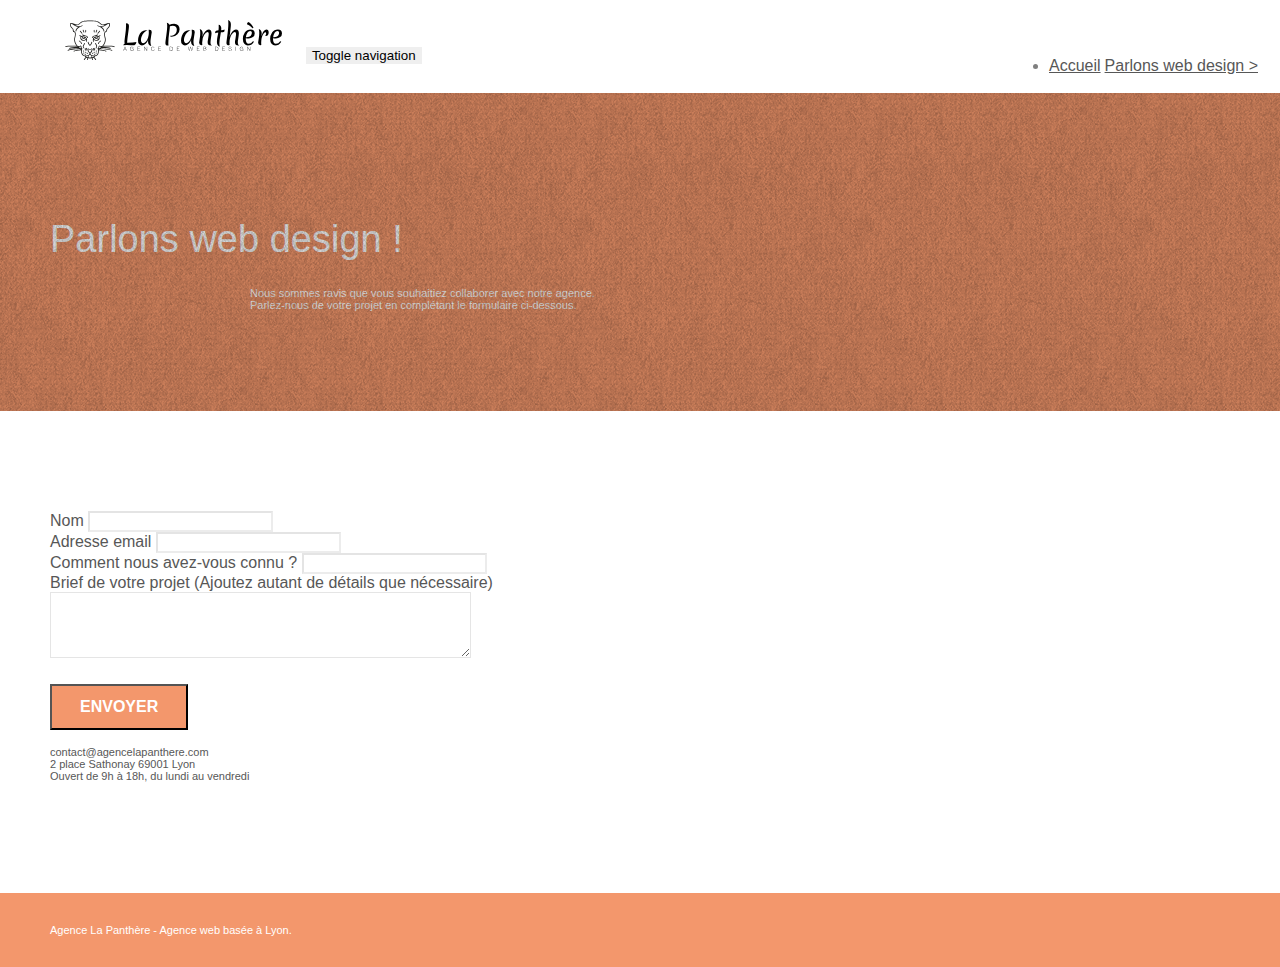
==== page2.html @ 1ff4e6dc "init" ====
<!doctype html>
<html lang="fr">
<head>
    <meta charset="utf-8">
    <meta name="keywords" content="">
    <meta name="description" content="Nous sommes ravis que vous souhaitiez collaborer avec notre agence. Parlez-nous de votre projet en complétant le formulaire ci-dessous.">
    <meta name="viewport" content="width=device-width, initial-scale=1.0, viewport-fit=cover">
    <link rel="shortcut icon" type="image/png" href="favicon.jpg">
    
	<link rel="stylesheet" type="text/css" href="./css/bootstrap.min.css">
	<link rel="stylesheet" type="text/css" href="style.css">
	<link rel="stylesheet" type="text/css" href="./css/font-awesome.min.css">
	<link rel="stylesheet" type="text/css" href="./css/et-line.min.css">
	
    
	<script src="./js/jquery-2.1.0.min.js"></script>
	<script src="./js/bootstrap.min.js"></script>
	<script src="./js/blocs.min.js"></script>
	<script src="./js/jqBootstrapValidation.js"></script>
	<script src="./js/formHandler.js"></script>
    <title>Parlons web design</title>

    
<!-- Analytics -->
 
<!-- Analytics END -->
    
</head>
<body>
<!-- Principal conteneur -->
<div class="page-container">
    
<!-- bloc-0 -->
<div class="bloc bgc-white l-bloc " id="bloc-0">
	<div class="container bloc-sm">
		<nav class="navbar row">
			<div class="navbar-header">
				<a class="navbar-brand" href="index.html"><img src="img/agence-la-panthere-monochrome.svg" alt="atlanta web design logo" height="40" /></a>
				<button id="nav-toggle" type="button" class="ui-navbar-toggle navbar-toggle" data-toggle="collapse" data-target=".navbar-1">
					<span class="sr-only">Toggle navigation</span><span class="icon-bar"></span><span class="icon-bar"></span><span class="icon-bar"></span>
				</button>
			</div>
			<div class="collapse navbar-collapse navbar-1 special-dropdown-nav">
				<ul class="site-navigation nav navbar-nav">
					<li>
						<a href="index.html">Accueil</a>
					
						<a href="page2.html">Parlons web design &gt;</a>
					</li>
				</ul>
			</div>
		</nav>
	</div>
</div>
<!-- bloc-0 END -->

<!-- bloc-6 -->
<div class="bloc bg-dots-bg bg-repeat bgc-atomic-tangerine d-bloc bloc-bg-texture texture-paper" id="bloc-6">
	<div class="container bloc-lg">
		<div class="row">
			<div class="col-sm-12">
				<h1 class="text-center hero-bloc-text tc-white">
					Parlons web design !
				</h1>
				<p class="text-center mg-lg tc-white tight-width-whitespace">
					Nous sommes ravis que vous souhaitiez collaborer avec notre agence.<br>
					Parlez-nous de votre projet en complétant le formulaire ci-dessous.
				</p>
			</div>
		</div>
	</div>
</div>
<!-- bloc-6 END -->

<!-- bloc-7 -->
<div class="bloc bgc-white l-bloc" id="bloc-7">
	<div class="container bloc-lg">
		<div class="row">
			<div class="col-sm-6">
				<form id="form_1" novalidate success-msg="Your message has been sent." fail-msg="Sorry it seems that our mail server is not responding, Sorry for the inconvenience!">
					<div class="form-group">
						<label>
							Nom
						</label>
						<input id="name" class="form-control" required />
					</div>
					<div class="form-group">
						<label>
							Adresse email
						</label>
						<input id="email" class="form-control" type="email" required />
					</div>
					<div class="form-group">
						<label>
							Comment nous avez-vous connu ?
						</label>
						<input class="form-control" type="email" required id="input_504" />
					</div>
					<div class="form-group">
						<label>
							Brief de votre projet (Ajoutez autant de détails que nécessaire)<br>
						</label><textarea id="message" class="form-control" rows="4" cols="50" required></textarea>
					</div> 
					<button class="bloc-button btn btn-lg btn-block cta-hero btn-atomic-tangerine" type="submit">
						Envoyer
					</button>
				</form>
			</div>
			<div class="col-sm-6">
				<p>
					contact@agencelapanthere.com<br>2 place Sathonay 69001 Lyon<br>Ouvert de 9h à 18h, du lundi au vendredi<br>
				</p>
			</div>
		</div>
	</div>
</div>
<!-- bloc-7 END -->

<!-- ScrollToTop Button -->
<a class="bloc-button btn btn-d scrollToTop" onclick="scrollToTarget('1')"><span class="fa fa-chevron-up"></span></a>
<!-- ScrollToTop Button END-->


<!-- Footer - bloc-8 -->
<div class="bloc bgc-atomic-tangerine d-bloc" id="bloc-8">
	<div class="container bloc-sm">
		<div class="row">
			<div class="col-sm-12">
				<p class="text-center white">
					Agence La Panthère - Agence web basée à Lyon.<br>
				</p>
				<div class="row row-no-gutters social">
					<div class="col-sm-3">
						<div class="text-center">
							<a class="social" href="index.html"><span class="fa fa-twitter icon-md"></span></a>
						</div>
					</div>
					<div class="col-sm-3">
						<div class="text-center">
							<a class="social" href="index.html"><span class="fa fa-facebook icon-md"></span></a>
						</div>
					</div>
					<div class="col-sm-3">
						<div class="text-center">
							<a class="social" href="index.html"><span class="fa fa-dribbble icon-md"></span></a>
						</div>
					</div>
					<div class="col-sm-3">
						<div class="text-center">
							<a class="social" href="index.html"><span class="fa fa-instagram icon-md"></span></a>
						</div>
					</div>
				</div>
			</div>
		</div>
	</div>
</div>
<!-- Footer - bloc-8 END -->

</div>
<!-- Principal conteneur END -->
    

</body>
</html>
---- style.css ----
body {
    margin: 0;
    padding: 0;
    background: #FFF;
    overflow-x: hidden;
    -webkit-font-smoothing: antialiased;
    -moz-osx-font-smoothing: grayscale;
}

a,
button {
    transition: all .3s ease-in-out;
    outline: none!important;
}

a:hover {
    text-decoration: none;
    cursor: pointer;
}

#page-loading-blocs-notifaction {
    position: fixed;
    top: 0;
    bottom: 0;
    width: 100%;
    z-index: 100000;
    background: #FFFFFF url("img/pageload-spinner.gif") no-repeat center center;
}

.bloc {
    width: 100%;
    clear: both;
    background: 50% 50% no-repeat;
    padding: 0 50px;
    -webkit-background-size: cover;
    -moz-background-size: cover;
    -o-background-size: cover;
    background-size: cover;
    position: relative;
}

.bloc .container {
    padding-left: 0;
    padding-right: 0;
}

.bloc-lg {
    padding: 100px 50px;
}

.bloc-md {
    padding: 50px;
}

.bloc-sm {
    padding: 20px 50px;
}

.bg-center,
.bg-l-edge,
.bg-r-edge,
.bg-t-edge,
.bg-b-edge,
.bg-tl-edge,
.bg-bl-edge,
.bg-tr-edge,
.bg-br-edge,
.bg-repeat {
    -webkit-background-size: auto!important;
    -moz-background-size: auto!important;
    -o-background-size: auto!important;
    background-size: auto!important;
}

.bg-repeat {
    background: repeat;
}

.bg-t-edge {
    background: top no-repeat;
}

.bloc-bg-texture::before {
    content: "";
    background-size: 2px 2px;
    position: absolute;
    top: 0;
    bottom: 0;
    left: 0;
    right: 0;
}

.texture-paper::before {
    background: url("img/texture-paper.png");
    background-size: 280px 280px;
}

.b-parallax {
    background-attachment: fixed;
}

.d-bloc {
    color: rgba(255, 255, 255, .7);
}

.d-bloc button:hover {
    color: rgba(255, 255, 255, .9);
}

.d-bloc .icon-round,
.d-bloc .icon-square,
.d-bloc .icon-rounded,
.d-bloc .icon-semi-rounded-a,
.d-bloc .icon-semi-rounded-b {
    border-color: rgba(255, 255, 255, .9);
}

.d-bloc .divider-h span {
    border-color: rgba(255, 255, 255, .2);
}

.d-bloc .a-btn,
.d-bloc .navbar a,
.d-bloc .navbar-brand,
.d-bloc a .icon-sm,
.d-bloc a .icon-md,
.d-bloc a .icon-lg,
.d-bloc a .icon-xl,
.d-bloc h1 a,
.d-bloc h2 a,
.d-bloc h3 a,
.d-bloc h4 a,
.d-bloc h5 a,
.d-bloc h6 a,
.d-bloc p a {
    color: rgba(255, 255, 255, .6);
}

.d-bloc .a-btn:hover,
.d-bloc .navbar a:hover,
.d-bloc .navbar-brand:hover,
.d-bloc a:hover .icon-sm,
.d-bloc a:hover .icon-md,
.d-bloc a:hover .icon-lg,
.d-bloc a:hover .icon-xl,
.d-bloc h1 a:hover,
.d-bloc h2 a:hover,
.d-bloc h3 a:hover,
.d-bloc h4 a:hover,
.d-bloc h5 a:hover,
.d-bloc h6 a:hover,
.d-bloc p a:hover {
    color: rgba(255, 255, 255, 1);
}

.d-bloc .navbar-toggle .icon-bar {
    background: rgba(255, 255, 255, 1);
}

.d-bloc .btn-wire,
.d-bloc .btn-wire:hover {
    color: rgba(255, 255, 255, 1);
    border-color: rgba(255, 255, 255, 1);
}

.d-bloc .panel {
    color: rgba(0, 0, 0, .5);
}

.d-bloc .panel button:hover {
    color: rgba(0, 0, 0, .7);
}

.d-bloc .panel icon {
    border-color: rgba(0, 0, 0, .7);
}

.d-bloc .panel .divider-h span {
    border-color: rgba(0, 0, 0, .1);
}

.d-bloc .panel .a-btn {
    color: rgba(0, 0, 0, .6);
}

.d-bloc .panel .a-btn:hover {
    color: rgba(0, 0, 0, 1);
}

.d-bloc .panel .btn-wire,
.d-bloc .panel .btn-wire:hover {
    color: rgba(0, 0, 0, .7);
    border-color: rgba(0, 0, 0, .3);
}

.d-bloc .panel,
.l-bloc {
    color: rgba(0, 0, 0, .5);
}

.d-bloc .panel button:hover,
.l-bloc button:hover {
    color: rgba(0, 0, 0, .7);
}

.l-bloc .icon-round,
.l-bloc .icon-square,
.l-bloc .icon-rounded,
.l-bloc .icon-semi-rounded-a,
.l-bloc .icon-semi-rounded-b {
    border-color: rgba(0, 0, 0, .7);
}

.d-bloc .panel .divider-h span,
.l-bloc .divider-h span {
    border-color: rgba(0, 0, 0, .1);
}

.d-bloc .panel .a-btn,
.l-bloc .a-btn,
.l-bloc .navbar a,
.l-bloc .navbar-brand,
.l-bloc a .icon-sm,
.l-bloc a .icon-md,
.l-bloc a .icon-lg,
.l-bloc a .icon-xl,
.l-bloc h1 a,
.l-bloc h2 a,
.l-bloc h3 a,
.l-bloc h4 a,
.l-bloc h5 a,
.l-bloc h6 a,
.l-bloc p a {
    color: rgba(0, 0, 0, .6);
}

.d-bloc .panel .a-btn:hover,
.l-bloc .a-btn:hover,
.l-bloc .navbar a:hover,
.l-bloc .navbar-brand:hover,
.l-bloc a:hover .icon-sm,
.l-bloc a:hover .icon-md,
.l-bloc a:hover .icon-lg,
.l-bloc a:hover .icon-xl,
.l-bloc h1 a:hover,
.l-bloc h2 a:hover,
.l-bloc h3 a:hover,
.l-bloc h4 a:hover,
.l-bloc h5 a:hover,
.l-bloc h6 a:hover,
.l-bloc p a:hover {
    color: rgba(0, 0, 0, 1);
}

.l-bloc .navbar-toggle .icon-bar {
    color: rgba(0, 0, 0, .6);
}

.d-bloc .panel .btn-wire,
.d-bloc .panel .btn-wire:hover,
.l-bloc .btn-wire,
.l-bloc .btn-wire:hover {
    color: rgba(0, 0, 0, .7);
    border-color: rgba(0, 0, 0, .3);
}

.voffset {
    margin-top: 30px;
}

.voffset-lg {
    margin-top: 80px;
}

.row-no-gutters {
    margin-right: 0;
    margin-left: 0;
}

.row.row-no-gutters > [class^="col-"],
.row.row-no-gutters > [class*=" col-"] {
    padding-right: 0;
    padding-left: 0;
}

#bloc-1-hero h1 {
    font-size: 32px;
}

.navbar {
    margin-bottom: 0;
    z-index: 1;
}

.navbar-brand {
    height: auto;
    padding: 3px 15px;
    font-size: 25px;
    font-weight: normal;
    font-weight: 600;
    line-height: 44px;
}

.navbar-brand img {
    max-height: 200px;
    margin: 0 5px 0 0;
    display: inline;
}

.navbar-brand img[src$=svg] {
    min-width: 100px;
}

.nav-center .navbar-brand img {
    margin: 0;
}

.navbar .nav {
    padding-top: 2px;
    margin-right: -16px;
    float: right;
    z-index: 1;
}

.nav > li {
    float: left;
    margin-top: 4px;
    font-size: 16px;
}

.navbar-nav .open .dropdown-menu > li > a {
    text-align: inherit;
}

.nav > li a:hover,
.nav > li a:focus {
    background: transparent;
}

.navbar-toggle {
    margin: 10px 10px 0 0;
    border: 0px;
}

.navbar-toggle:hover {
    background: transparent!important;
}

.navbar-toggle .icon-bar {
    background-color: rgba(0, 0, 0, .5);
    width: 26px;
}

.nav-invert .navbar .nav {
    float: left;
}

.nav-invert .navbar-header,
.nav-invert .navbar-brand {
    float: right;
    position: relative;
    z-index: 2;
}

@media (min-width: 768px) {
    .site-navigation {
        position: absolute;
        top: 50%;
        right: 10%;
        transform: translate(0, -50%);
        -webkit-transform: translateY(-50%);
    }
    .nav > li .dropdown-menu a,
    .nav > li .dropdown-menu a:hover {
        color: #484848;
    }
    .nav-invert .site-navigation {
        left: 0;
        right: 0;
    }
    .nav-center {
        text-align: center;
    }
    .nav-center .navbar-header {
        width: 100%;
    }
    .nav-center .navbar-header,
    .nav-center .navbar-brand,
    .nav-center .nav > li {
        float: none;
        display: inline-block;
    }
    .nav-center .site-navigation {
        position: relative;
        width: 100%;
        right: 0;
        margin-right: 0px;
        margin-top: 20px;
    }
    .nav-center.mini-nav .navbar-toggle {
        float: none;
        margin: 10px auto 0;
    }
}

.nav > li > .dropdown a {
    background: none!important;
    display: block;
    padding: 14px 15px;
}

nav .caret {
    margin: 0 5px;
}

.dropdown-menu .dropdown-menu {
    top: -8px;
    left: 100%;
}

.dropdown-menu .dropmenu-flow-right {
    top: 100%;
    left: 0;
    margin-left: -1px;
    border-top-left-radius: 0;
    border-top-right-radius: 0;
}

.dropdown-menu .dropdown span {
    border: 4px solid black;
    border-top-color: transparent;
    border-right-color: transparent;
    border-bottom-color: transparent;
    margin: 6px -5px 0 0!important;
    float: right;
}

.mg-md {
    margin-top: 10px;
    margin-bottom: 20px;
}

.mg-lg {
    margin-top: 10px;
    margin-bottom: 40px;
}

.btn {
    margin: 0 5px 5px 0;
}

.btn.pull-right {
    margin: 0 0 5px 5px;
}

.btn-d,
.btn-d:hover,
.btn-d:focus {
    color: #FFF;
    background: rgba(0, 0, 0, .3);
}

button {
    outline: none!important;
}

.btn-rd {
    border-radius: 40px;
}

.btn-clean {
    border: 1px solid rgba(0, 0, 0, .08);
    border-bottom-color: rgba(0, 0, 0, .1);
    text-shadow: 0 1px 0 rgba(0, 0, 1, .1);
    box-shadow: 0 1px 3px rgba(0, 0, 1, .25), inset 0 1px 0 0 rgba(255, 255, 255, .15);
}

.icon-md {
    font-size: 30px!important;
}

.icon-lg {
    font-size: 60px!important;
}

.sm-shadow {
    text-shadow: 0 1px 2px rgba(0, 0, 0, .3);
}

.panel-sq,
.panel-sq .panel-heading,
.panel-sq .panel-footer {
    border-radius: 0;
}

.panel-rd {
    border-radius: 30px;
}

.panel-rd .panel-heading {
    border-radius: 29px 29px 0 0;
}

.panel-rd .panel-footer {
    border-radius: 0 0 29px 29px;
}

.form-control {
    border-color: rgba(0, 0, 0, .1);
    box-shadow: none;
}

.scrollToTop {
    width: 40px;
    height: 40px;
    position: fixed;
    bottom: 20px;
    right: 20px;
    opacity: 0;
    z-index: 500;
    transition: all .3s ease-in-out;
}

.scrollToTop span {
    margin-top: 6px;
}

.showScrollTop {
    font-size: 14px;
    opacity: 1;
}

a[data-lightbox] {
    position: relative;
    display: block;
    text-align: center;
}

a[data-lightbox]:hover::before {
    content: "+";
    font-family: "HelveticaNeue-Light", "Helvetica Neue Light", "Helvetica Neue", Helvetica, Arial;
    font-size: 32px;
    width: 50px;
    height: 50px;
    margin-left: -25px;
    border-radius: 50%;
    background: rgba(0, 0, 0, .6);
    color: #FFF;
    font-weight: 100;
    z-index: 1;
    position: absolute;
    top: 50%;
    transform: translateY(-50%);
    -webkit-transform: translateY(-50%);
}

a[data-lightbox]:hover img {
    opacity: 0.6;
    -webkit-animation-fill-mode: none;
    animation-fill-mode: none;
}

#lightbox-modal {
    display: flex;
    align-items: center;
}

#lightbox-modal .modal-dialog {
    width: 90%;
    max-width: 900px;
    margin: 0 auto 0;
}

#lightbox-modal .modal-dialog img {
    max-height: 90vh;
    margin: 0 auto;
}

.lightbox-caption {
    padding: 20px;
    color: #FFF;
    background: rgba(0, 0, 0, .5);
    position: absolute;
    left: 15px;
    right: 15px;
    bottom: 5px;
}

.close-lightbox {
    color: #FFF;
    font-size: 30px;
    position: absolute;
    top: 20px;
    right: 20px;
    z-index: 20;
    background: rgba(0, 0, 0, .5);
    border: none;
    line-height: 30px;
    padding: 0 9px 5px;
    opacity: 0.3;
}

.close-lightbox:hover,
.next-lightbox:hover,
.prev-lightbox:hover {
    opacity: 1.0;
    color: #FFF;
}

.next-lightbox,
.prev-lightbox {
    font-size: 20px;
    color: rgba(255, 255, 255, .9);
    background: rgba(0, 0, 0, .5);
    transition: all .2s ease-in-out;
    position: absolute;
    top: 45%;
    z-index: 1;
    opacity: 0.4;
}

.next-lightbox {
    padding: 6px 8px 1px 13px;
    right: 25px;
}

.prev-lightbox {
    padding: 6px 13px 1px 10px;
    left: 25px;
}

.snapshot-lb .modal-body {
    padding-bottom: 45px;
}

.snapshot-lb .lightbox-caption {
    padding: 0;
    color: rgba(0, 0, 0, .5);
    background: none;
}

h1,
h2,
h3,
h4,
h5,
h6,
p,
label,
.btn,
a {
    font-family: "helvetica";
    font-weight: 400;
    color: #575757!important;
}

.container {
    max-width: 1000px;
}

.hero-bloc-text {
    font-size: 38px;
}

.hero-bloc-text-sub {
    font-size: 36px;
}

.statement-bloc-text {
    line-height: 26px;
    font-style: italic;
    font-size: 20px;
    text-align: center;
    font-weight: lighter;
    max-width: 520px;
    margin: auto auto auto auto;
}

p {
    font-size: 11px;
}

.tight-width-whitespace {
    max-width: 600px;
    margin: auto auto auto auto;
}

.h1 {
    font-size: 20px;
    font-family: "Open Sans";
}

.cta-hero {
    margin-top: 22px;
    color: #FFFFFF!important;
    text-transform: uppercase;
    padding: 12px 28px 12px 28px;
    font-size: 16px;
    font-weight: 700;
}

.social {
    max-width: 400px;
    margin: auto auto auto auto;
}

h2 {
    font-size: 22px;
    line-height: 1.4em;
}

h3 {
    font-size: 15px;
    text-transform: uppercase;
    font-weight: 700;
    color: #333333!important;
}

.med-width-whitespace {
    max-width: 800px;
    margin: auto auto auto auto;
    box-shadow: 0px 0px 0px #000000;
}

h1 {
    color: #333333!important;
}

h4 {
    color: #333333!important;
}

.icons {
    margin-bottom: 14px;
    margin-top: 24px;
}

.white {
    color: #FFFFFF!important;
}

.portfolio-thumb {
    margin-bottom: 24px;
}

.portfolio-row {
    margin-bottom: 44px;
    margin-top: 50px;
}

.avatar {
    box-shadow: 0px 4px 9px rgba(0, 0, 0, 0.3);
}

.black-background {
    background-color: rgba(165, 147, 99, 0.7);
    padding: 40px 40px 40px 40px;
}

.bold-link {
    font-weight: 900;
    text-decoration: underline!important;
}

.bgc-white {
    background-color: #FFFFFF;
}

.bgc-dark-slate-blue {
    background-color: #364577;
}

.bgc-atomic-tangerine {
    background-color: #F3976C;
}

.tc-white {
    color: #FFFFFF!important;
}

.btn-atomic-tangerine {
    background: #F3976C;
    color: #FFFFFF!important;
}

.btn-atomic-tangerine:hover {
    background: #c27956!important;
    color: #FFFFFF!important;
}

.ltc-white {
    color: #FFFFFF!important;
}

.ltc-white:hover {
    color: #cccccc!important;
}

.ltc-atomic-tangerine {
    color: #F3976C!important;
}

.ltc-atomic-tangerine:hover {
    color: #c27956!important;
}

.icon-dark-slate-blue {
    color: #364577!important;
    border-color: #364577!important;
}

.bg-dots-bg {
    background-image: url("img/dots-bg.png");
}

.bg-lines-h2-bg {
    background-image: url("img/lines-h2-bg.png");
}

.bg-banniere {
    background-image: url("img/agence-la-panthere.jpg");
}

.bg-presentation {
    background-image: url("img/image-de-presentation.bmp");
}

@media (max-width: 1024px) {
    .bloc {
        padding-left: 20px;
        padding-right: 20px;
    }
    .bloc.full-width-bloc,
    .bloc-tile-2.full-width-bloc .container,
    .bloc-tile-3.full-width-bloc .container,
    .bloc-tile-4.full-width-bloc .container {
        padding-left: 0;
        padding-right: 0;
    }
}

@media (max-width: 992px) and (min-width: 768px) {
    .navbar .nav {
        max-width: 80%
    }
    .nav-center.navbar .nav {
        max-width: 100%
    }
}

@media only screen and (min-device-width: 768px) and (max-device-width: 1024px) and (orientation: landscape) {
    .b-parallax {
        background-attachment: scroll;
    }
}

@media only screen and (min-device-width: 1024px) and (max-device-width: 1366px) and (-webkit-min-device-pixel-ratio: 1.5) {
    .b-parallax {
        background-attachment: scroll;
    }
}

@media (max-width: 991px) {
    .container {
        width: 100%;
    }
    .b-parallax {
        background-attachment: scroll;
    }
    .page-container,
    #hero-bloc {
        overflow-x: hidden;
        position: relative;
    }
    .bloc {
        padding-left: constant(safe-area-inset-left);
        padding-right: constant(safe-area-inset-right);
    }
    .bloc-group,
    .bloc-group .bloc {
        display: block;
        width: 100%;
    }
    .bloc-fill-screen .fill-bloc-top-edge,
    .bloc-fill-screen .fill-bloc-bottom-edge {
        padding: 0 20px;
        padding-left: constant(safe-area-inset-left);
        padding-right: constant(safe-area-inset-right);
    }
}

@media (max-width: 767px) {
    .page-container {
        overflow-x: hidden;
        position: relative;
    }
    h1,
    h2,
    h3,
    h4,
    h5,
    h6,
    p,
    #disqus_thread {
        padding-left: 10px!important;
        padding-right: 10px!important;
    }
    .b-parallax {
        background-attachment: scroll;
    }
    .navbar .nav {
        padding-top: 0;
        border-top: 1px solid rgba(0, 0, 0, .2);
        float: none!important;
    }
    .navbar.row {
        margin-left: 0;
        margin-right: 0;
    }
    .site-navigation {
        position: inherit;
        transform: none;
        -webkit-transform: none;
        -ms-transform: none;
    }
    .nav > li {
        margin-top: 0;
        border-bottom: 1px solid rgba(0, 0, 0, .1);
        background: rgba(0, 0, 0, .05);
        text-align: left;
        padding-left: 15px;
        width: 100%;
    }
    .nav > li:hover {
        background: rgba(0, 0, 0, .08);
    }
    .dropdown .dropdown a .caret {
        float: none;
        margin: 5px 0 0 10px!important;
        border: 4px solid black;
        border-bottom-color: transparent;
        border-right-color: transparent;
        border-left-color: transparent;
    }
    #hero-bloc .navbar .nav {
        background: rgba(0, 0, 0, .8);
    }
    #hero-bloc .navbar .nav a {
        color: rgba(255, 255, 255, .6);
    }
    .hero {
        padding: 50px 0;
    }
    .hero-nav {
        left: -1px;
        right: -1px;
    }
    .navbar-collapse {
        padding: 0;
        overflow-x: hidden;
        -webkit-box-shadow: none;
        box-shadow: none;
    }
    .navbar-brand img {
        max-height: 40px;
        width: auto;
    }
    .nav-invert .navbar-header {
        float: none;
        width: 100%;
    }
    .nav-invert .navbar-toggle {
        float: left;
        margin-left: 10px;
    }
    .bloc {
        padding-left: 0;
        padding-right: 0;
    }
    .bloc-xxl,
    .bloc-xl,
    .bloc-lg {
        padding: 40px 0;
    }
    .bloc-sm,
    .bloc-md {
        padding-left: 0;
        padding-right: 0;
    }
    .bloc-tile-2 .container,
    .bloc-tile-3 .container,
    .bloc-tile-4 .container,
    .bloc-fill-screen .fill-bloc-top-edge,
    .bloc-fill-screen .fill-bloc-bottom-edge {
        padding-left: 0;
        padding-right: 0;
    }
    .a-block {
        padding: 0 10px;
    }
    .btn-dwn {
        display: none;
    }
    .voffset {
        margin-top: 5px;
    }
    .voffset-md {
        margin-top: 20px;
    }
    .voffset-lg {
        margin-top: 30px;
    }
    form {
        padding: 5px;
    }
    .close-lightbox {
        display: inline-block;
    }
    .blocsapp-device-iphone5 {
        background-size: 216px 425px;
        padding-top: 60px;
        width: 216px;
        height: 425px;
    }
    .blocsapp-device-iphone5 img {
        width: 180px;
        height: 320px;
    }
}

@media (max-width: 400px) {
    .bloc {
        padding-left: 0;
        padding-right: 0;
    }
}

@media (max-width: 767px) {
    .bloc-mob-center-text {
        text-align: center;
    }
}
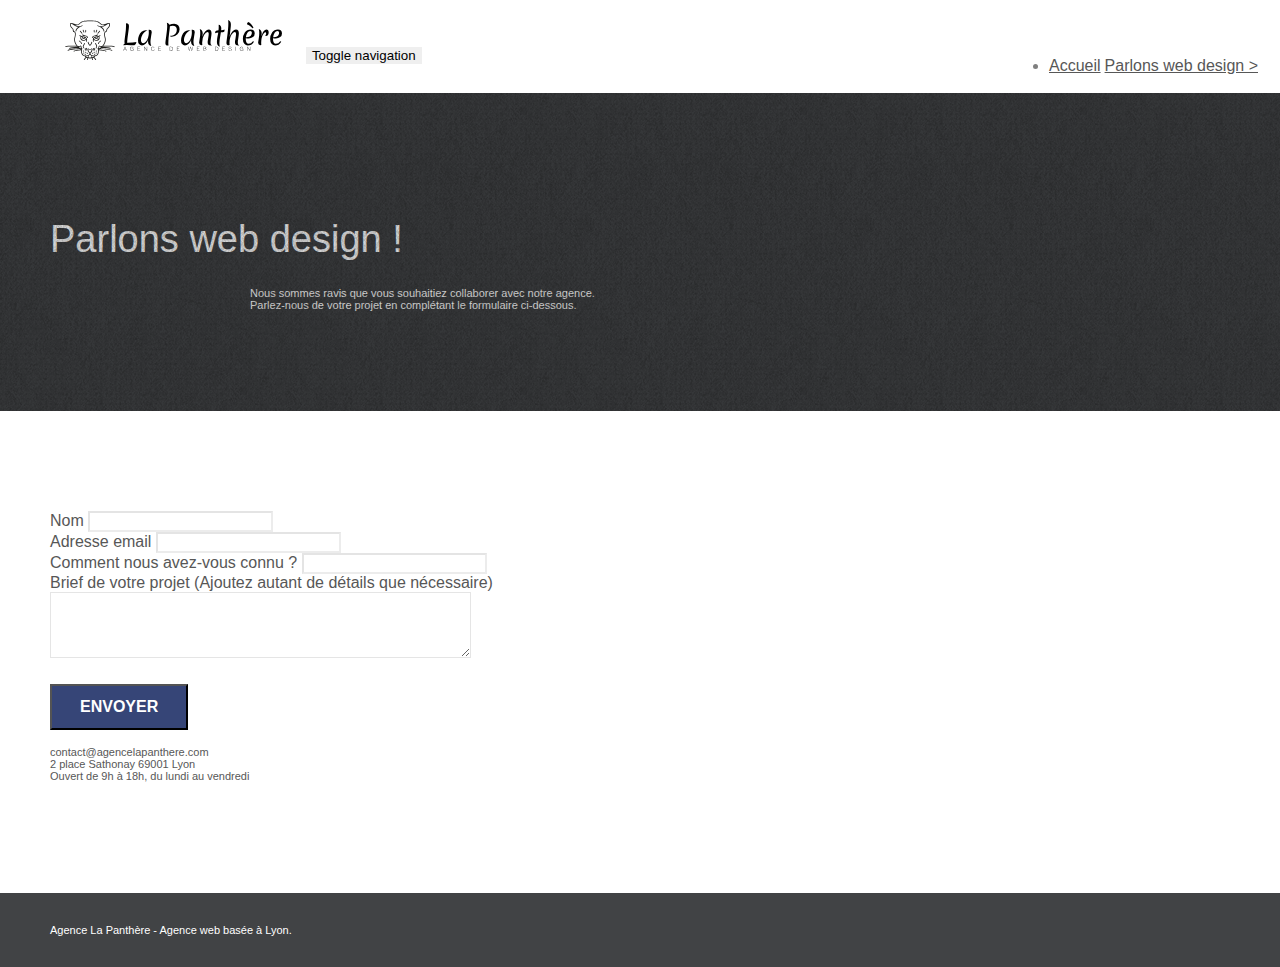
==== commit 4e709cbc: "defer 2" ====
--- a/page2.html
+++ b/page2.html
@@ -13,11 +13,11 @@
 	<link rel="stylesheet" type="text/css" href="./css/et-line.min.css">
 	
     
-	<script src="./js/jquery-2.1.0.min.js"></script>
-	<script src="./js/bootstrap.min.js"></script>
-	<script src="./js/blocs.min.js"></script>
-	<script src="./js/jqBootstrapValidation.js"></script>
-	<script src="./js/formHandler.js"></script>
+	<script src="./js/jquery-2.1.0.min.js" defer></script>
+	<script src="./js/bootstrap.min.js" defer></script>
+	<script src="./js/blocs.min.js" defer></script>
+	<script src="./js/jqBootstrapValidation.js" defer></script>
+	<script src="./js/formHandler.js" defer></script>
     <title>Parlons web design</title>
 
     
--- a/style.css
+++ b/style.css
@@ -771,7 +771,7 @@
 }
 
 .bgc-atomic-tangerine {
-    background-color: #F3976C;
+    background-color: #414345;
 }
 
 .tc-white {
@@ -779,12 +779,12 @@
 }
 
 .btn-atomic-tangerine {
-    background: #F3976C;
+    background: #364577;
     color: #FFFFFF!important;
 }
 
 .btn-atomic-tangerine:hover {
-    background: #c27956!important;
+    background: #364577!important;
     color: #FFFFFF!important;
 }
 
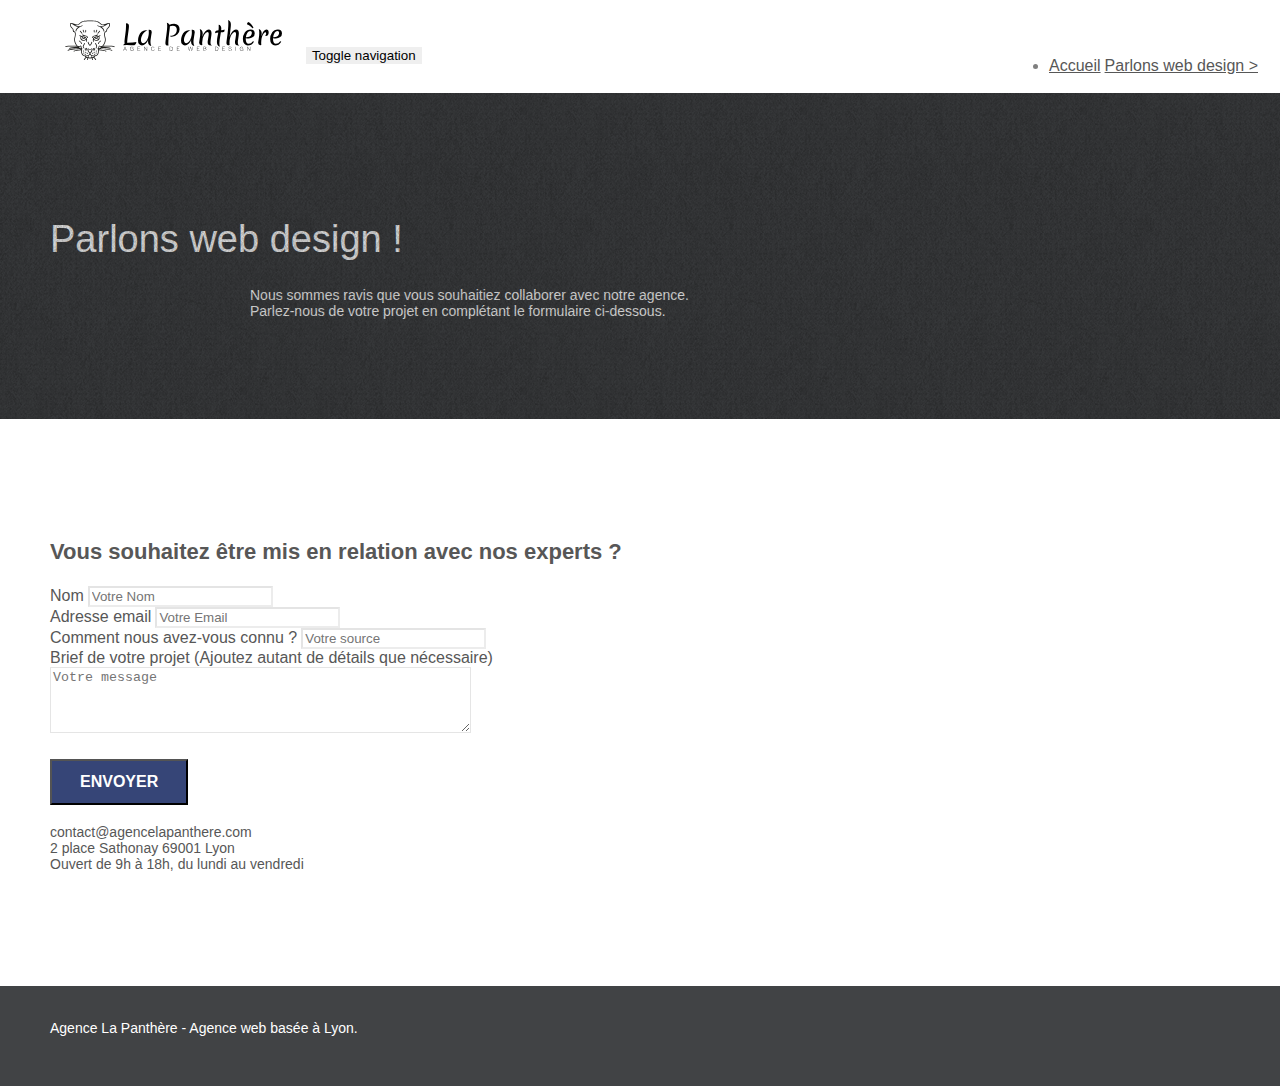
==== commit 14070aa3: "correction formulaires" ====
--- a/page2.html
+++ b/page2.html
@@ -77,30 +77,24 @@
 	<div class="container bloc-lg">
 		<div class="row">
 			<div class="col-sm-6">
-				<form id="form_1" novalidate success-msg="Your message has been sent." fail-msg="Sorry it seems that our mail server is not responding, Sorry for the inconvenience!">
+				<h2><strong>Vous souhaitez être mis en relation avec nos experts ?</strong> </h2>
+				<form id="form_1" novalidate="" data-success-msg="Votre message a été envoyé." data-fail-msg="Désolé, il semble que notre serveur de messagerie ne réponde pas, Désolé pour le dérangement !">
 					<div class="form-group">
-						<label>
-							Nom
-						</label>
-						<input id="name" class="form-control" required />
-					</div>
+						<label for="name">Nom</label>
+						<input id="name" class="form-control" placeholder="Votre Nom" required="">
+					<div class="help-block"></div></div>
 					<div class="form-group">
-						<label>
-							Adresse email
-						</label>
-						<input id="email" class="form-control" type="email" required />
-					</div>
+						<label for="email">Adresse email</label>
+						<input id="email" class="form-control" type="email" placeholder="Votre Email" required="">
+					<div class="help-block"></div></div>
 					<div class="form-group">
-						<label>
-							Comment nous avez-vous connu ?
-						</label>
-						<input class="form-control" type="email" required id="input_504" />
-					</div>
+						<label for="source">Comment nous avez-vous connu ?</label>
+						<input id="source" class="form-control" type="text" placeholder="Votre source">
+					<div class="help-block"></div></div>
 					<div class="form-group">
-						<label>
-							Brief de votre projet (Ajoutez autant de détails que nécessaire)<br>
-						</label><textarea id="message" class="form-control" rows="4" cols="50" required></textarea>
-					</div> 
+						<label for="message">Brief de votre projet (Ajoutez autant de détails que nécessaire)<br></label>
+						<textarea id="message" class="form-control" rows="4" cols="50" placeholder="Votre message" required=""></textarea>
+					<div class="help-block"></div></div> 
 					<button class="bloc-button btn btn-lg btn-block cta-hero btn-atomic-tangerine" type="submit">
 						Envoyer
 					</button>
--- a/style.css
+++ b/style.css
@@ -5,6 +5,7 @@
     overflow-x: hidden;
     -webkit-font-smoothing: antialiased;
     -moz-osx-font-smoothing: grayscale;
+    
 }
 
 a,
@@ -677,7 +678,7 @@
 }
 
 p {
-    font-size: 11px;
+    font-size: 14px;
 }
 
 .tight-width-whitespace {
@@ -737,6 +738,7 @@
 
 .white {
     color: #FFFFFF!important;
+    margin-bottom: 30px;
 }
 
 .portfolio-thumb {
@@ -822,7 +824,7 @@
 }
 
 .bg-presentation {
-    background-image: url("img/image-de-presentation.bmp");
+    background-image: url("img/image-de-presentation.jpg");
 }
 
 @media (max-width: 1024px) {
@@ -890,6 +892,7 @@
 }
 
 @media (max-width: 767px) {
+
     .page-container {
         overflow-x: hidden;
         position: relative;
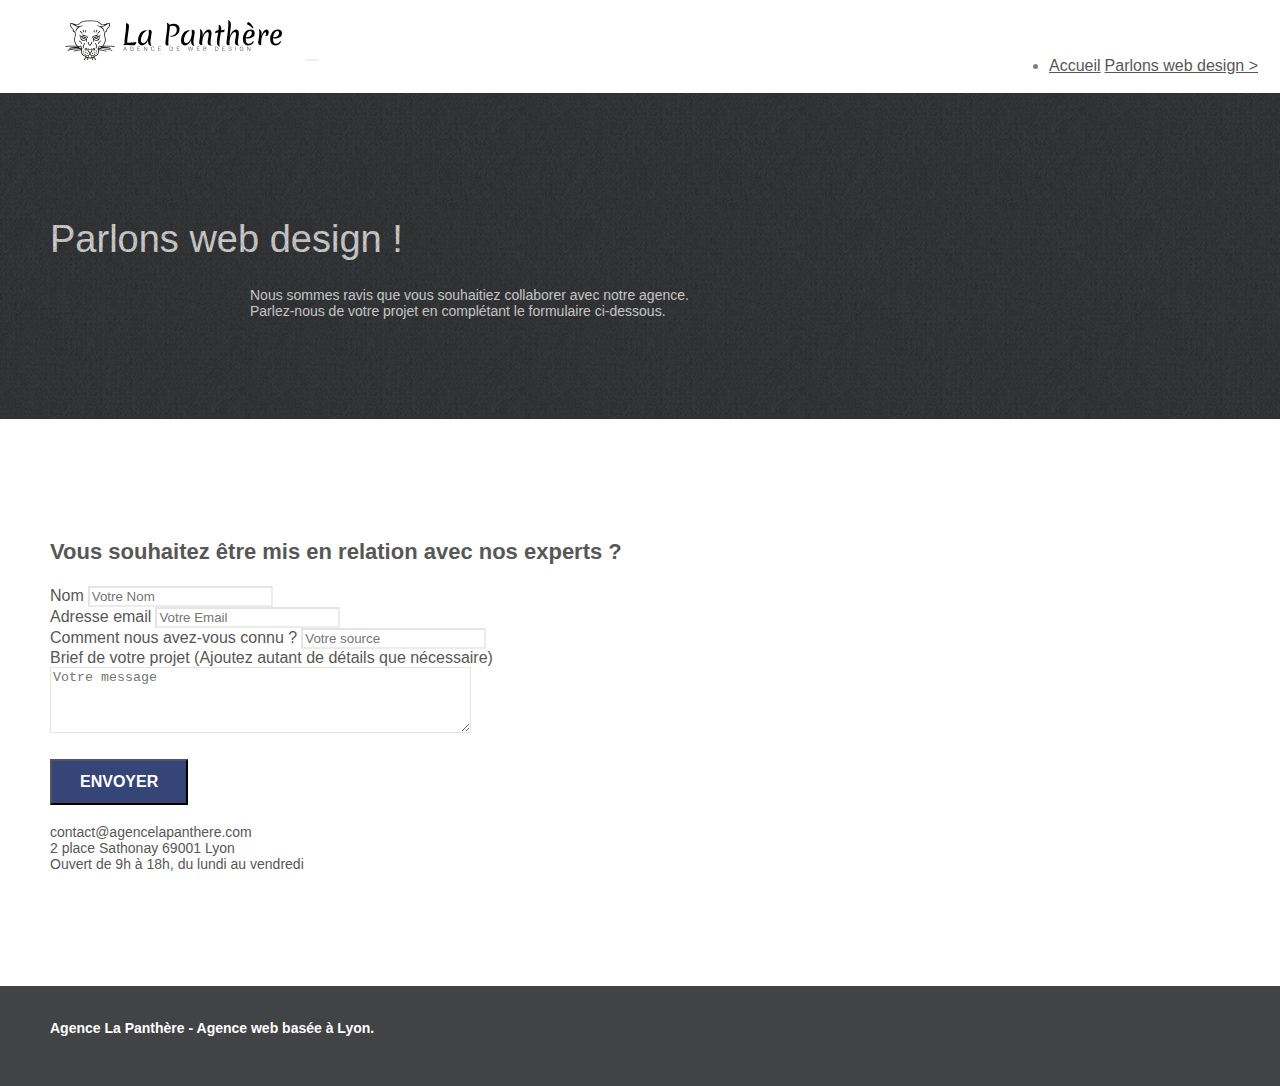
==== commit 5a5ca670: "meilleur footer" ====
--- a/page2.html
+++ b/page2.html
@@ -37,7 +37,7 @@
 			<div class="navbar-header">
 				<a class="navbar-brand" href="index.html"><img src="img/agence-la-panthere-monochrome.svg" alt="atlanta web design logo" height="40" /></a>
 				<button id="nav-toggle" type="button" class="ui-navbar-toggle navbar-toggle" data-toggle="collapse" data-target=".navbar-1">
-					<span class="sr-only">Toggle navigation</span><span class="icon-bar"></span><span class="icon-bar"></span><span class="icon-bar"></span>
+					<span class="icon-bar"></span><span class="icon-bar"></span><span class="icon-bar"></span>
 				</button>
 			</div>
 			<div class="collapse navbar-collapse navbar-1 special-dropdown-nav">
@@ -110,50 +110,55 @@
 </div>
 <!-- bloc-7 END -->
 
-<!-- ScrollToTop Button -->
-<a class="bloc-button btn btn-d scrollToTop" onclick="scrollToTarget('1')"><span class="fa fa-chevron-up"></span></a>
-<!-- ScrollToTop Button END-->
-
-
 <!-- Footer - bloc-8 -->
 <div class="bloc bgc-atomic-tangerine d-bloc" id="bloc-8">
 	<div class="container bloc-sm">
 		<div class="row">
 			<div class="col-sm-12">
 				<p class="text-center white">
-					Agence La Panthère - Agence web basée à Lyon.<br>
+					<strong>Agence La Panthère - Agence web basée à Lyon.</strong><br>
 				</p>
 				<div class="row row-no-gutters social">
 					<div class="col-sm-3">
 						<div class="text-center">
-							<a class="social" href="index.html"><span class="fa fa-twitter icon-md"></span></a>
+							<a class="social" href="https://www.twitter.com" aria-label="twitter"><span class="fa fa-twitter icon-md"></span></a>
 						</div>
 					</div>
 					<div class="col-sm-3">
 						<div class="text-center">
-							<a class="social" href="index.html"><span class="fa fa-facebook icon-md"></span></a>
+							<a class="social" href="https://www.facebook.fr" aria-label="facebook"><span class="fa fa-facebook icon-md"></span></a>
 						</div>
 					</div>
 					<div class="col-sm-3">
 						<div class="text-center">
-							<a class="social" href="index.html"><span class="fa fa-dribbble icon-md"></span></a>
+							<a class="social" href="index.html" aria-label="La Panthere"><span class="fa fa-dribbble icon-md"></span></a>
 						</div>
 					</div>
 					<div class="col-sm-3">
 						<div class="text-center">
-							<a class="social" href="index.html"><span class="fa fa-instagram icon-md"></span></a>
+							<a class="social" href="https://www.instagram.com" aria-label="instagram"><span class="fa fa-instagram icon-md"></span></a>
 						</div>
+					</div>
+					
+				</div>
+				
 					</div>
 				</div>
 			</div>
 		</div>
 	</div>
-</div>
 <!-- Footer - bloc-8 END -->
 
-</div>
+
 <!-- Principal conteneur END -->
-    
+
+
+
+<!-- ScrollToTop Button -->
+<a class="bloc-button btn btn-d scrollToTop" onclick="scrollToTarget('1')"><span class="fa fa-chevron-up"></span></a>
+<!-- ScrollToTop Button END-->
+
+
 
 </body>
 </html>
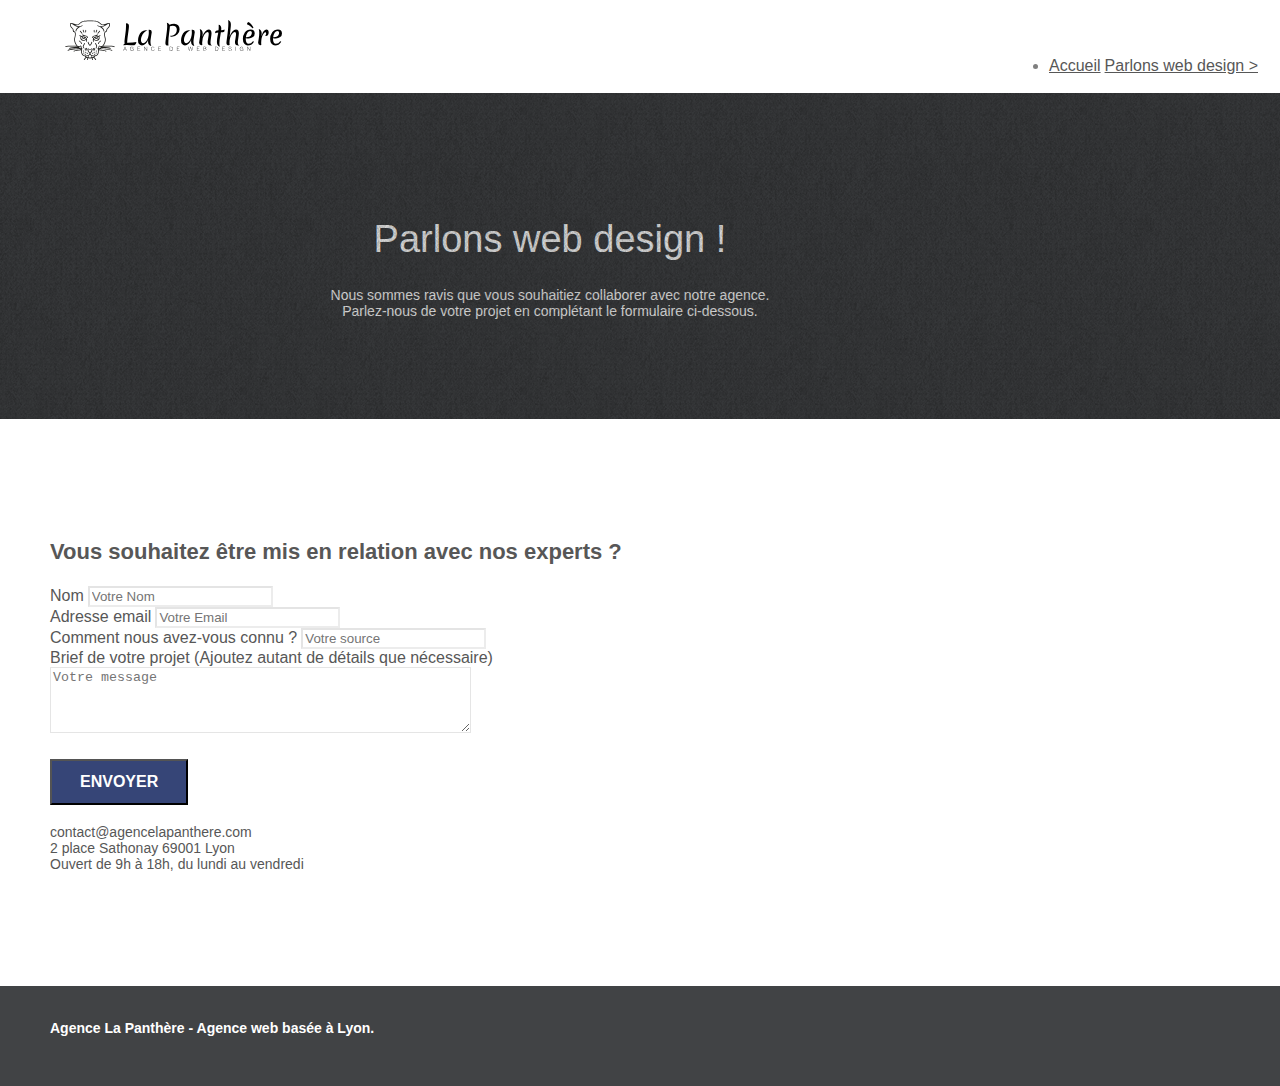
==== commit 94521b59: "Suppression des boutons sans liens" ====
--- a/page2.html
+++ b/page2.html
@@ -36,10 +36,7 @@
 		<nav class="navbar row">
 			<div class="navbar-header">
 				<a class="navbar-brand" href="index.html"><img src="img/agence-la-panthere-monochrome.svg" alt="atlanta web design logo" height="40" /></a>
-				<button id="nav-toggle" type="button" class="ui-navbar-toggle navbar-toggle" data-toggle="collapse" data-target=".navbar-1">
-					<span class="icon-bar"></span><span class="icon-bar"></span><span class="icon-bar"></span>
-				</button>
-			</div>
+				</div>
 			<div class="collapse navbar-collapse navbar-1 special-dropdown-nav">
 				<ul class="site-navigation nav navbar-nav">
 					<li>
--- a/style.css
+++ b/style.css
@@ -778,6 +778,7 @@
 
 .tc-white {
     color: #FFFFFF!important;
+    text-align: center;
 }
 
 .btn-atomic-tangerine {
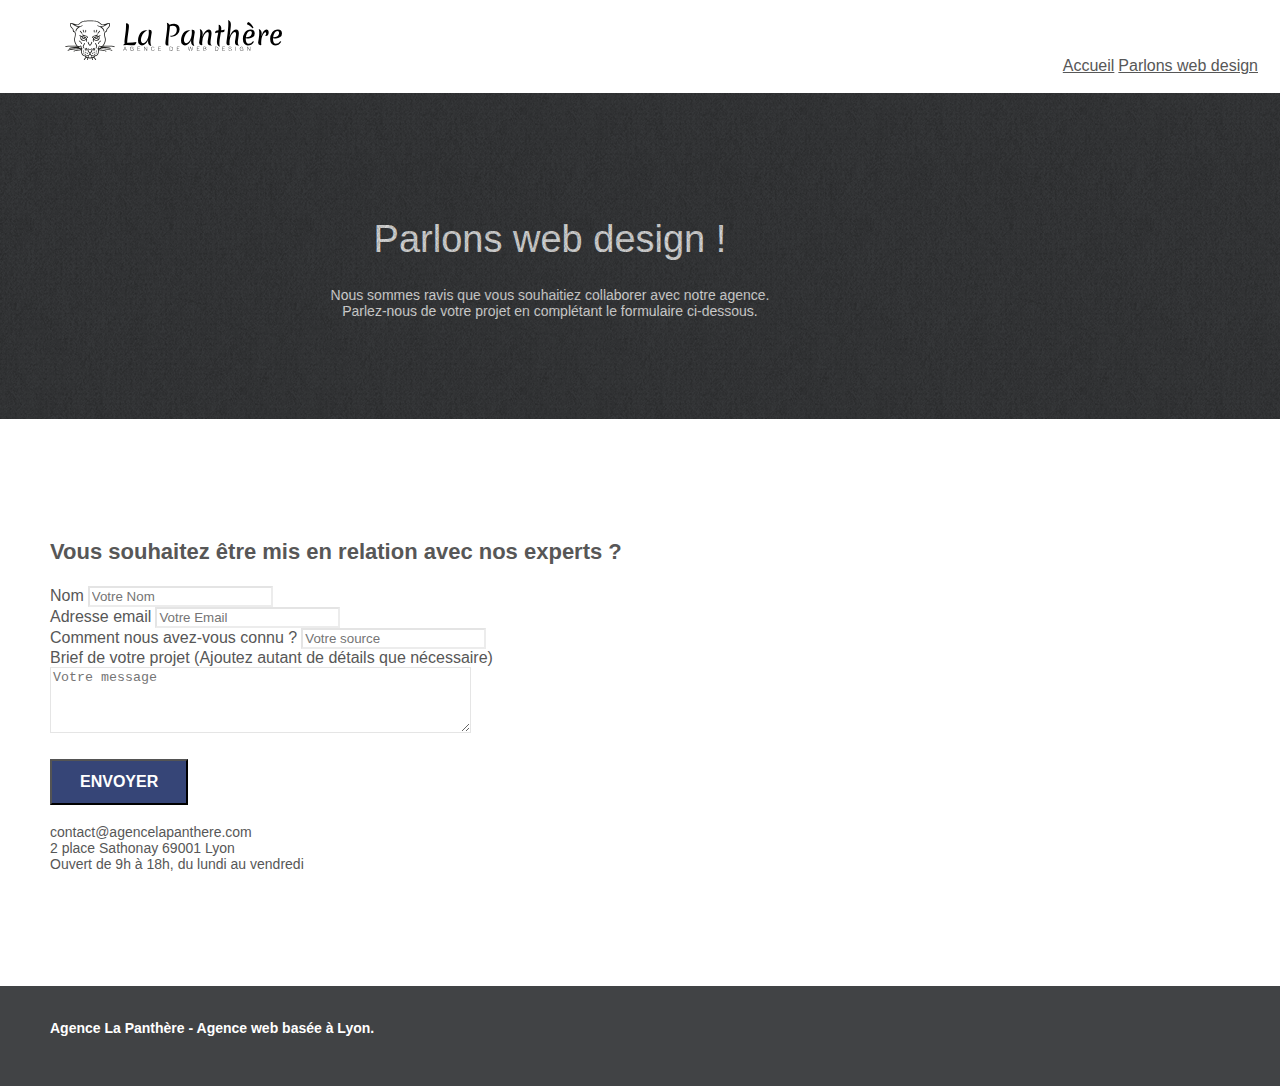
==== commit b36cfbdd: "Arrangement liste" ====
--- a/page2.html
+++ b/page2.html
@@ -42,7 +42,7 @@
 					<li>
 						<a href="index.html">Accueil</a>
 					
-						<a href="page2.html">Parlons web design &gt;</a>
+						<a href="page2.html">Parlons web design</a>
 					</li>
 				</ul>
 			</div>
@@ -151,10 +151,6 @@
 
 
 
-<!-- ScrollToTop Button -->
-<a class="bloc-button btn btn-d scrollToTop" onclick="scrollToTarget('1')"><span class="fa fa-chevron-up"></span></a>
-<!-- ScrollToTop Button END-->
-
 
 
 </body>
--- a/style.css
+++ b/style.css
@@ -6,6 +6,10 @@
     -webkit-font-smoothing: antialiased;
     -moz-osx-font-smoothing: grayscale;
     
+}
+
+ul {
+    list-style-type: none;
 }
 
 a,
